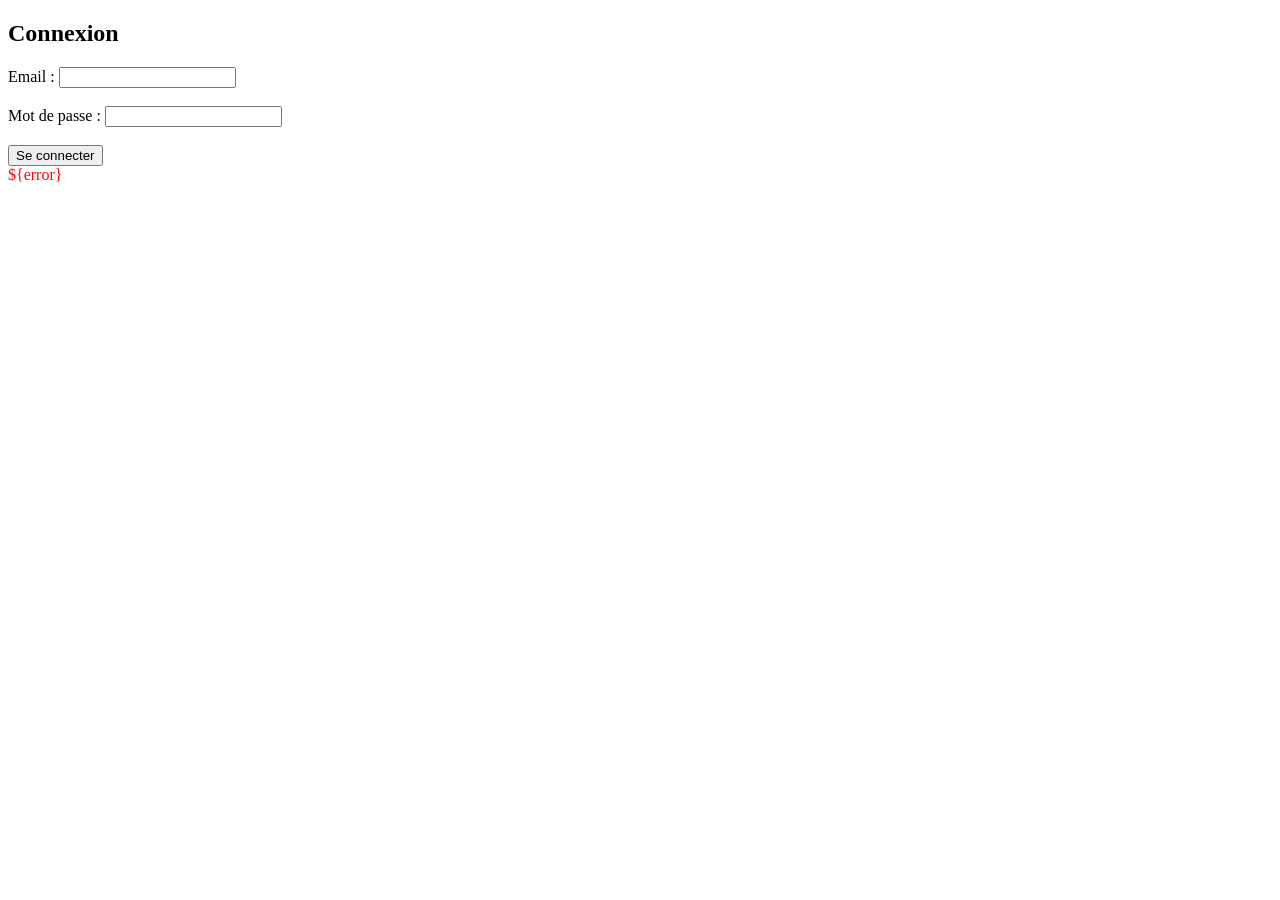
==== charge/src/main/resources/templates/login.html @ 67443a5b "debug" ====
<!DOCTYPE html>
<html lang="fr">
<head>
    <meta charset="UTF-8">
    <title>Connexion</title>
    <link rel="stylesheet" href="/static/style.css">
</head>
<body>
    <h2>Connexion</h2>
    <form method="post" action="/login">
        <label for="email">Email :</label>
        <input type="email" id="email" name="email" required><br><br>
        <label for="password">Mot de passe :</label>
        <input type="password" id="password" name="password" required><br><br>
        <button type="submit">Se connecter</button>
    </form>
    <div style="color:red;">
        <!-- Message d'erreur ici si besoin -->
        ${error}
    </div>
</body>
</html>
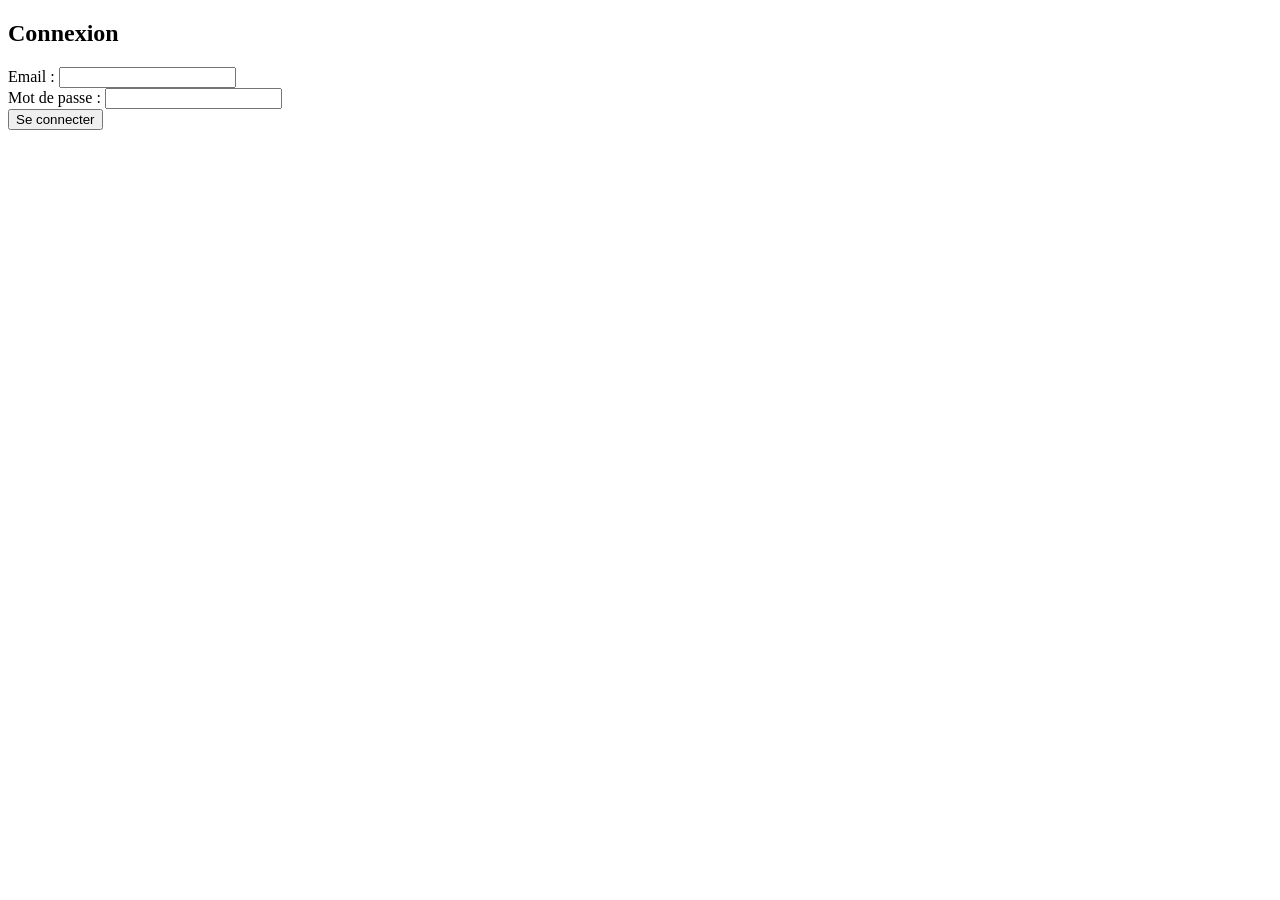
==== commit 458046b2: "ampa ein" ====
--- a/charge/src/main/resources/templates/login.html
+++ b/charge/src/main/resources/templates/login.html
@@ -1,22 +1,29 @@
 <!DOCTYPE html>
-<html lang="fr">
+<html lang="fr" xmlns:th="http://www.thymeleaf.org">
 <head>
     <meta charset="UTF-8">
     <title>Connexion</title>
-    <link rel="stylesheet" href="/static/style.css">
+    <link rel="stylesheet" th:href="@{/style.css}">
 </head>
 <body>
-    <h2>Connexion</h2>
-    <form method="post" action="/login">
-        <label for="email">Email :</label>
-        <input type="email" id="email" name="email" required><br><br>
-        <label for="password">Mot de passe :</label>
-        <input type="password" id="password" name="password" required><br><br>
-        <button type="submit">Se connecter</button>
-    </form>
-    <div style="color:red;">
-        <!-- Message d'erreur ici si besoin -->
-        ${error}
+    <div class="login-container">
+        <h2>Connexion</h2>
+        <form method="post" th:action="@{/login}">
+            <div class="form-group">
+                <label for="email">Email :</label>
+                <input type="email" id="email" name="email" required>
+            </div>
+            <div class="form-group">
+                <label for="password">Mot de passe :</label>
+                <input type="password" id="password" name="password" required>
+            </div>
+            <div class="form-group">
+                <button type="submit">Se connecter</button>
+            </div>
+            <div th:if="${error}" class="error-message">
+                <p th:text="${error}"></p>
+            </div>
+        </form>
     </div>
 </body>
 </html>
